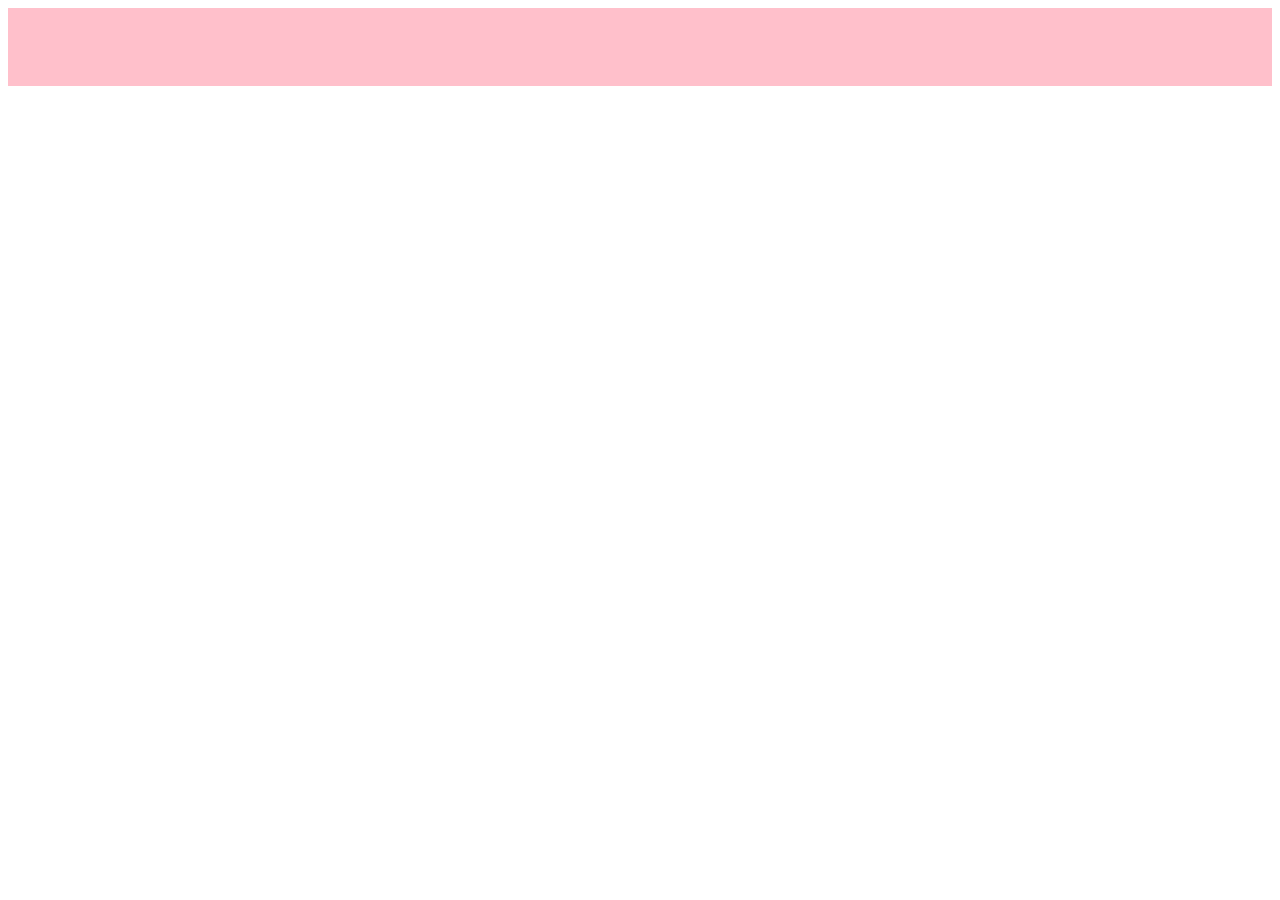
==== library.html @ 0d286773 "created responsive library page with local storage and functionality to remove/add objects." ====
<!DOCTYPE html>
<html lang="en">
<head>
    <meta charset="UTF-8">
    <meta name="viewport" content="width=device-width, initial-scale=1.0">
    <title>Document</title>
    <link rel="stylesheet" href="styles.css">

</head>
<body>

<div id = "container">
</div>
<script src = "script.js"></script>
</body>
</html>
---- styles.css ----
#container{
    display:grid;
    grid-template-rows: repeat(4,1fr 1fr .5fr);
    grid-template-columns: repeat(3, 1fr);
    background-color:pink;
    grid-auto-flow:column;
    gap:6px;
    padding:6px;
    
}
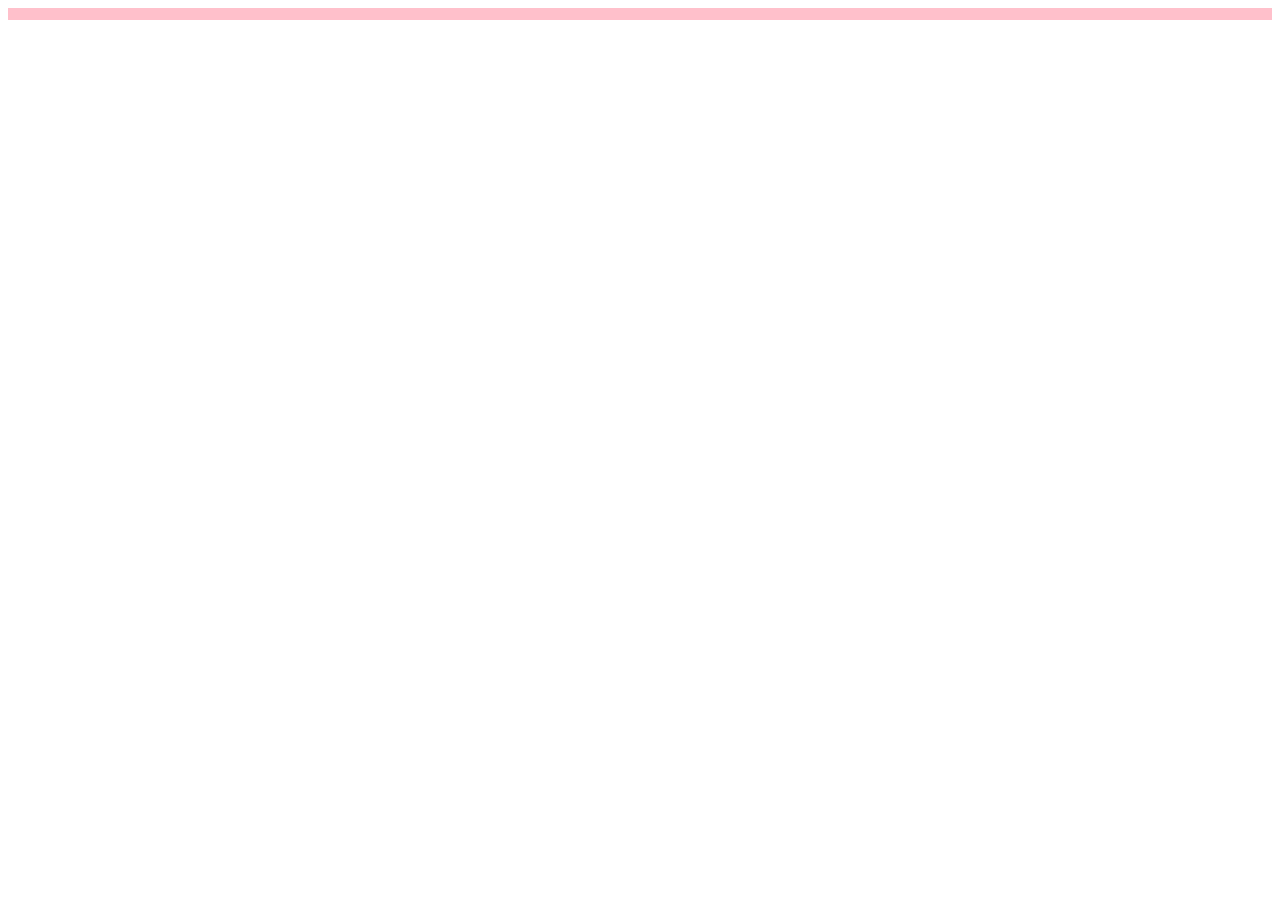
==== commit d71dc90b: "added fixes to the user interface to improve readability" ====
--- a/library.html
+++ b/library.html
@@ -7,7 +7,7 @@
     <link rel="stylesheet" href="styles.css">
 
 </head>
-<body>
+<body> 
 
 <div id = "container">
 </div>
--- a/styles.css
+++ b/styles.css
@@ -1,12 +1,9 @@
 #container{
     display:grid;
-    grid-template-rows: repeat(4,1fr 1fr .5fr);
-    grid-template-columns: repeat(3, 1fr);
+    grid-auto-flow:row;
     background-color:pink;
-    grid-auto-flow:column;
     gap:6px;
     padding:6px;
-    
 }
 
 
